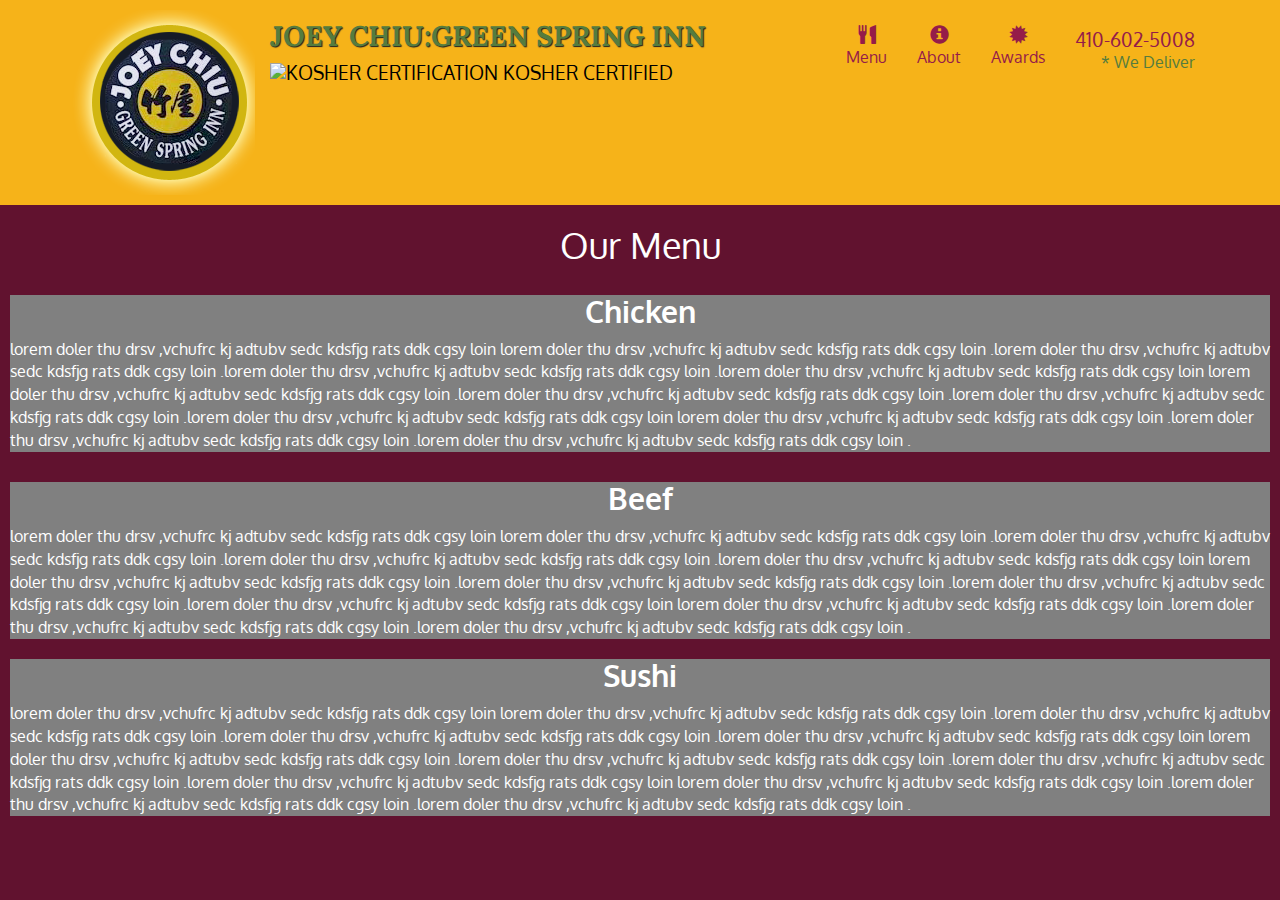
==== mod3/index.html @ 57b1ff54 "Assignment3" ====
<!doctype html>
<html lang="en">
  <head>
    <meta charset="utf-8">
    <meta http-equiv="X-UA-Compatible" content="IE=edge">
    <meta name="viewport" content="width=device-width, initial-scale=1">
    <title>JOEY CHIU:Green Spring Inn</title>
    <link rel="stylesheet" href="css/bootstrap.min.css">
    <link rel="stylesheet" href="css/styles.css">
    <link href='https://fonts.googleapis.com/css?family=Oxygen:400,300,700' rel='stylesheet' type='text/css'>
    <link href='https://fonts.googleapis.com/css?family=Lora' rel='stylesheet' type='text/css'>
  </head>
<body>
  <header>
    <nav id="header-nav" class="navbar navbar-default">
      <div class="container">
        <div class="navbar-header">
          <a href="index.html" class="pull-left visible-md visible-lg">
            <div id="logo-img"></div>
          </a>

          <div class="navbar-brand">
            <a href="index.html"><h1>JOEY CHIU:Green Spring Inn</h1></a>
            <p>
              <img src="img/capture.jpg" alt="Kosher certification">
              <span>Kosher Certified</span>
            </p>
          </div>

          <button type="button" class="navbar-toggle collapsed" data-toggle="collapse" data-target="#collapsable-nav" aria-expanded="false">
            <span class="sr-only">Toggle navigation</span>
            <span class="icon-bar"></span>
            <span class="icon-bar"></span>
            <span class="icon-bar"></span>
          </button>
        </div>

        <div id="collapsable-nav" class="collapse navbar-collapse">
           <ul id="nav-list" class="nav navbar-nav navbar-right">
            <li>
              <a href="menu-categories.html">
                <span class="glyphicon glyphicon-cutlery"></span><br class="hidden-xs"> Menu</a>
            </li>
            <li>
              <a href="#">
                <span class="glyphicon glyphicon-info-sign"></span><br class="hidden-xs"> About</a>
            </li>
            <li>
              <a href="#">
                <span class="glyphicon glyphicon-certificate"></span><br class="hidden-xs"> Awards</a>
            </li>
            <li id="phone" class="hidden-xs">
              <a href="tel:410-602-5008">
                <span>410-602-5008</span></a><div>* We Deliver</div>
            </li>
          </ul><!-- #nav-list -->
        </div><!-- .collapse .navbar-collapse -->
      </div><!-- .container -->
    </nav><!-- #header-nav -->
  </header>
  <h1>Our Menu</h1>
  <div class="row">
    <div class="col-lg-12 col-md-12 col-sh-12">
        <section class="s1">
            <h2>Chicken</h2>
            <p>
                lorem doler thu drsv ,vchufrc kj adtubv sedc kdsfjg rats ddk cgsy loin lorem doler thu drsv ,vchufrc kj adtubv sedc kdsfjg rats ddk cgsy loin .lorem doler thu drsv ,vchufrc kj adtubv sedc kdsfjg rats ddk cgsy loin .lorem doler thu drsv ,vchufrc kj adtubv sedc kdsfjg rats ddk cgsy loin .lorem doler thu drsv ,vchufrc kj adtubv sedc kdsfjg rats ddk cgsy loin lorem doler thu drsv ,vchufrc kj adtubv sedc kdsfjg rats ddk cgsy loin .lorem doler thu drsv ,vchufrc kj adtubv sedc kdsfjg rats ddk cgsy loin .lorem doler thu drsv ,vchufrc kj adtubv sedc kdsfjg rats ddk cgsy loin .lorem doler thu drsv ,vchufrc kj adtubv sedc kdsfjg rats ddk cgsy loin lorem doler thu drsv ,vchufrc kj adtubv sedc kdsfjg rats ddk cgsy loin .lorem doler thu drsv ,vchufrc kj adtubv sedc kdsfjg rats ddk cgsy loin .lorem doler thu drsv ,vchufrc kj adtubv sedc kdsfjg rats ddk cgsy loin .
            </p>
        </section>
    </div>
    <div class="col-lg-12 col-md-12 col-sh-12">
        <section class="s2">
            <h3>Beef</h3>
            <p>
                lorem doler thu drsv ,vchufrc kj adtubv sedc kdsfjg rats ddk cgsy loin lorem doler thu drsv ,vchufrc kj adtubv sedc kdsfjg rats ddk cgsy loin .lorem doler thu drsv ,vchufrc kj adtubv sedc kdsfjg rats ddk cgsy loin .lorem doler thu drsv ,vchufrc kj adtubv sedc kdsfjg rats ddk cgsy loin .lorem doler thu drsv ,vchufrc kj adtubv sedc kdsfjg rats ddk cgsy loin lorem doler thu drsv ,vchufrc kj adtubv sedc kdsfjg rats ddk cgsy loin .lorem doler thu drsv ,vchufrc kj adtubv sedc kdsfjg rats ddk cgsy loin .lorem doler thu drsv ,vchufrc kj adtubv sedc kdsfjg rats ddk cgsy loin .lorem doler thu drsv ,vchufrc kj adtubv sedc kdsfjg rats ddk cgsy loin lorem doler thu drsv ,vchufrc kj adtubv sedc kdsfjg rats ddk cgsy loin .lorem doler thu drsv ,vchufrc kj adtubv sedc kdsfjg rats ddk cgsy loin .lorem doler thu drsv ,vchufrc kj adtubv sedc kdsfjg rats ddk cgsy loin .
            </p>
        </section>
    </div>
    <div class="col-lg-12 col-md-12 col-sh-12">
        <section class="s3">
            <h4>Sushi</h4>
            <p>
                lorem doler thu drsv ,vchufrc kj adtubv sedc kdsfjg rats ddk cgsy loin lorem doler thu drsv ,vchufrc kj adtubv sedc kdsfjg rats ddk cgsy loin .lorem doler thu drsv ,vchufrc kj adtubv sedc kdsfjg rats ddk cgsy loin .lorem doler thu drsv ,vchufrc kj adtubv sedc kdsfjg rats ddk cgsy loin .lorem doler thu drsv ,vchufrc kj adtubv sedc kdsfjg rats ddk cgsy loin lorem doler thu drsv ,vchufrc kj adtubv sedc kdsfjg rats ddk cgsy loin .lorem doler thu drsv ,vchufrc kj adtubv sedc kdsfjg rats ddk cgsy loin .lorem doler thu drsv ,vchufrc kj adtubv sedc kdsfjg rats ddk cgsy loin .lorem doler thu drsv ,vchufrc kj adtubv sedc kdsfjg rats ddk cgsy loin lorem doler thu drsv ,vchufrc kj adtubv sedc kdsfjg rats ddk cgsy loin .lorem doler thu drsv ,vchufrc kj adtubv sedc kdsfjg rats ddk cgsy loin .lorem doler thu drsv ,vchufrc kj adtubv sedc kdsfjg rats ddk cgsy loin .
            </p>
        </section>
    </div>
</div>



  
  <script src="js/jquery-3.4.1.min.js"></script>
  <script src="js/bootstrap.min.js"></script>
  <script src="js/script.js"></script>
</body>
</html>
---- mod3/css/styles.css ----
h1 {
	text-align: center;
}
body {
	font-size: 16px;
	color: #fff;
	background-color: #61122f;
	font-family: 'Oxygen', sans-serif;
}
/*HEADER*/
#header-nav {
	background-color: #f6b319;
	border-radius: 0;
	border: 0;
}

#logo-img {
	background: url('../img/logo.png') no-repeat;
	width: 185px;
	height: 185px;
	margin: 10px 15px 10px 0;
}

.navbar-brand {
	padding-top: 25px;
}

.navbar-brand h1 {
	font-family: 'Lora', serif;
	color: #557c3e;
	font-size: .75cm;
	text-transform: uppercase;
	font-weight: bold;
	text-shadow: 1px 1px 1px #222;
	margin-top: 0;
	margin-bottom: 0;
	line-height: .75;
}
.navbar-brand a:hover, .navbar-brand a:focus {
	text-decoration: none;
}
.navbar-brand p {
	color: #000;
	text-transform: uppercase;
	font-size: .5cm;
	margin-top: 15px;
}
.navbar-brand p span {
	vertical-align: middle;
}
#nav-list {
	margin-top: 10px;
}
#nav-list a {
	color: #951C49;
	text-align: center;
}
#nav-list a:hover {
	background: #E7E7E7;
}
#nav-list a span{
	font-size: .5cm;
}
#phone {
	margin-top: 5px;
}
#phone a{
    text-align: right;
    padding-bottom: 0;
}
#phone div {
	color: #557c3e;
	text-align: right;
	padding-right: 15px;
}
.navbar-header button.navbar-toggle, .navbar-header .icon-bar {
  border: 1px solid #61122f;
}
.navbar-header button.navbar-toggle {
  clear: both;
  margin-top: -30px;
}
section {
	border: 1px;
	background-color: grey;
	margin: 10px;
}

/*section>h2 {
	text-align: center;
	border-bottom: 1px solid black;
	border-left: 1px solid black;
	margin: 0;
	width: 230px;
	font-size: 24px;
	font-weight: bold;
	height: 45px;
	padding-top: 10px;
}*/
h2 {
	text-align: center;
	font-weight: bold;
	font-size: 30px;
	}
h3 {
	text-align: center;
	font-weight: bold;
	font-size: 30px;
	}
h4 {
	text-align: center;
	font-weight: bold;
	font-size: 30px;
	}
	
}
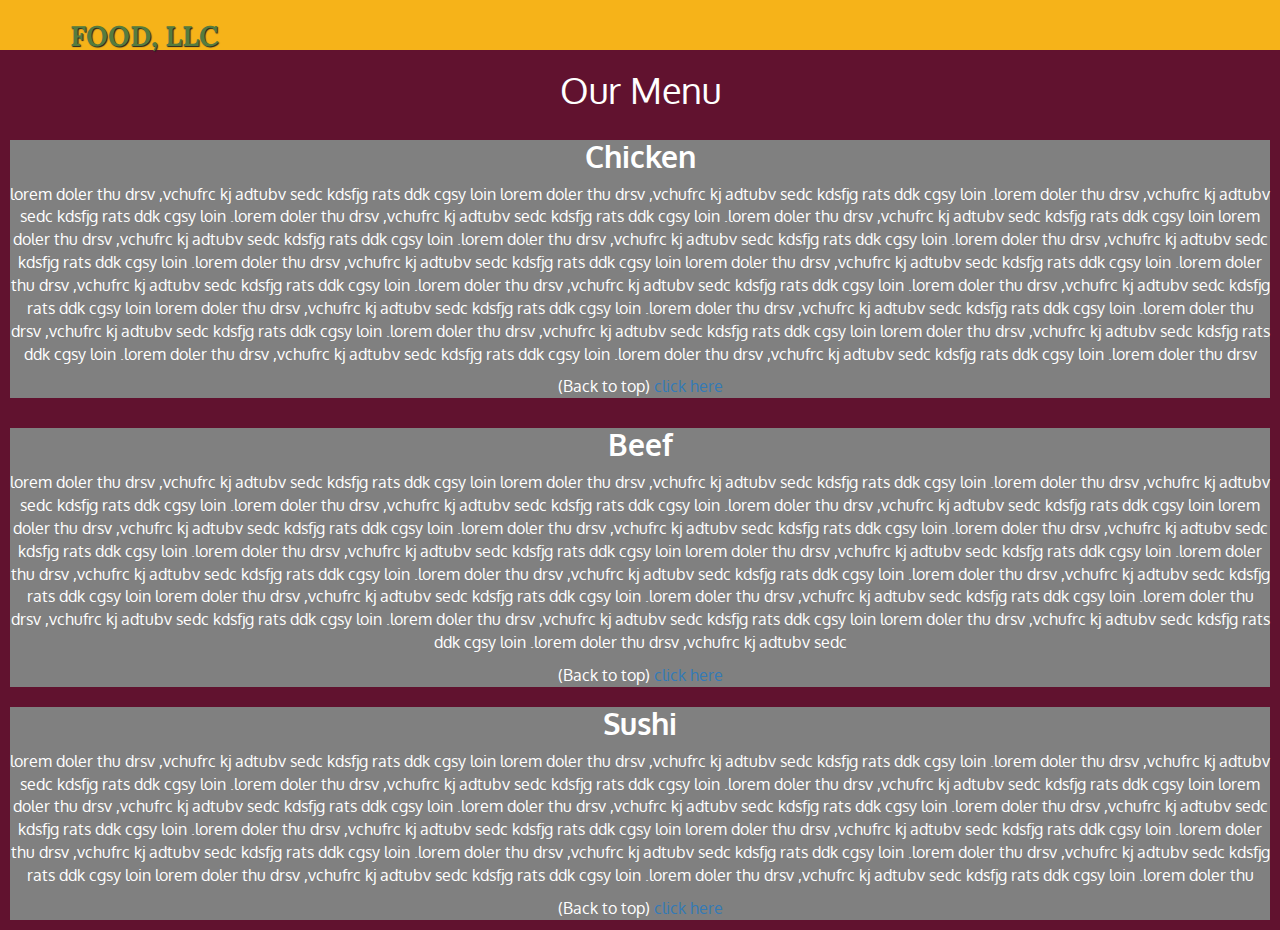
==== commit 4854599d: "Assignment_3" ====
--- a/mod3/index.html
+++ b/mod3/index.html
@@ -4,7 +4,7 @@
     <meta charset="utf-8">
     <meta http-equiv="X-UA-Compatible" content="IE=edge">
     <meta name="viewport" content="width=device-width, initial-scale=1">
-    <title>JOEY CHIU:Green Spring Inn</title>
+    <title>Assignment_sol Mod_3</title>
     <link rel="stylesheet" href="css/bootstrap.min.css">
     <link rel="stylesheet" href="css/styles.css">
     <link href='https://fonts.googleapis.com/css?family=Oxygen:400,300,700' rel='stylesheet' type='text/css'>
@@ -16,15 +16,10 @@
       <div class="container">
         <div class="navbar-header">
           <a href="index.html" class="pull-left visible-md visible-lg">
-            <div id="logo-img"></div>
           </a>
 
           <div class="navbar-brand">
-            <a href="index.html"><h1>JOEY CHIU:Green Spring Inn</h1></a>
-            <p>
-              <img src="img/capture.jpg" alt="Kosher certification">
-              <span>Kosher Certified</span>
-            </p>
+            <a href="index.html"><h1>Food, LLC</h1></a>
           </div>
 
           <button type="button" class="navbar-toggle collapsed" data-toggle="collapse" data-target="#collapsable-nav" aria-expanded="false">
@@ -37,52 +32,62 @@
 
         <div id="collapsable-nav" class="collapse navbar-collapse">
            <ul id="nav-list" class="nav navbar-nav navbar-right">
-            <li>
-              <a href="menu-categories.html">
-                <span class="glyphicon glyphicon-cutlery"></span><br class="hidden-xs"> Menu</a>
+            <li class="text-center visible-xs">
+              <a href="#chicken-tile">
+                 Chicken</a>
             </li>
-            <li>
-              <a href="#">
-                <span class="glyphicon glyphicon-info-sign"></span><br class="hidden-xs"> About</a>
+            <li class="text-center visible-xs">
+              <a href="#beef-tile">
+                 Beef</a>
             </li>
-            <li>
-              <a href="#">
-                <span class="glyphicon glyphicon-certificate"></span><br class="hidden-xs"> Awards</a>
-            </li>
-            <li id="phone" class="hidden-xs">
-              <a href="tel:410-602-5008">
-                <span>410-602-5008</span></a><div>* We Deliver</div>
+            <li class="text-center visible-xs">
+              <a href="#sushi-tile">
+                 Sushi</a>
             </li>
           </ul><!-- #nav-list -->
         </div><!-- .collapse .navbar-collapse -->
       </div><!-- .container -->
     </nav><!-- #header-nav -->
   </header>
-  <h1>Our Menu</h1>
+  <h1 id="top-heading" class="text-center">Our Menu</h1>
   <div class="row">
     <div class="col-lg-12 col-md-12 col-sh-12">
-        <section class="s1">
-            <h2>Chicken</h2>
+      <div id="chicken-tile">
+          <section class="text-center">
+              <h2>Chicken</h2>
+              <p>
+                lorem doler thu drsv ,vchufrc kj adtubv sedc kdsfjg rats ddk cgsy loin lorem doler thu drsv ,vchufrc kj adtubv sedc kdsfjg rats ddk cgsy loin .lorem doler thu drsv ,vchufrc kj adtubv sedc kdsfjg rats ddk cgsy loin .lorem doler thu drsv ,vchufrc kj adtubv sedc kdsfjg rats ddk cgsy loin .lorem doler thu drsv ,vchufrc kj adtubv sedc kdsfjg rats ddk cgsy loin lorem doler thu drsv ,vchufrc kj adtubv sedc kdsfjg rats ddk cgsy loin .lorem doler thu drsv ,vchufrc kj adtubv sedc kdsfjg rats ddk cgsy loin .lorem doler thu drsv ,vchufrc kj adtubv sedc kdsfjg rats ddk cgsy loin .lorem doler thu drsv ,vchufrc kj adtubv sedc kdsfjg rats ddk cgsy loin lorem doler thu drsv ,vchufrc kj adtubv sedc kdsfjg rats ddk cgsy loin .lorem doler thu drsv ,vchufrc kj adtubv sedc kdsfjg rats ddk cgsy loin .lorem doler thu drsv ,vchufrc kj adtubv sedc kdsfjg rats ddk cgsy loin .lorem doler thu drsv ,vchufrc kj adtubv sedc kdsfjg rats ddk cgsy loin lorem doler thu drsv ,vchufrc kj adtubv sedc kdsfjg rats ddk cgsy loin .lorem doler thu drsv ,vchufrc kj adtubv sedc kdsfjg rats ddk cgsy loin .lorem doler thu drsv ,vchufrc kj adtubv sedc kdsfjg rats ddk cgsy loin .lorem doler thu drsv ,vchufrc kj adtubv sedc kdsfjg rats ddk cgsy loin lorem doler thu drsv ,vchufrc kj adtubv sedc kdsfjg rats ddk cgsy loin .lorem doler thu drsv ,vchufrc kj adtubv sedc kdsfjg rats ddk cgsy loin .lorem doler thu drsv ,vchufrc kj adtubv sedc kdsfjg rats ddk cgsy loin .lorem doler thu drsv 
+              </p>
+              <p>
+                (Back to top) <a href="#top-heading">click here</a>
+              </p>
+          </section>
+        </div>  
+    </div>
+    <div class="col-lg-12 col-md-12 col-sh-12">
+      <div id="beef-tile">
+        <section class="text-center">
+            <h3>Beef</h3>
+            <p >
+                lorem doler thu drsv ,vchufrc kj adtubv sedc kdsfjg rats ddk cgsy loin lorem doler thu drsv ,vchufrc kj adtubv sedc kdsfjg rats ddk cgsy loin .lorem doler thu drsv ,vchufrc kj adtubv sedc kdsfjg rats ddk cgsy loin .lorem doler thu drsv ,vchufrc kj adtubv sedc kdsfjg rats ddk cgsy loin .lorem doler thu drsv ,vchufrc kj adtubv sedc kdsfjg rats ddk cgsy loin lorem doler thu drsv ,vchufrc kj adtubv sedc kdsfjg rats ddk cgsy loin .lorem doler thu drsv ,vchufrc kj adtubv sedc kdsfjg rats ddk cgsy loin .lorem doler thu drsv ,vchufrc kj adtubv sedc kdsfjg rats ddk cgsy loin .lorem doler thu drsv ,vchufrc kj adtubv sedc kdsfjg rats ddk cgsy loin lorem doler thu drsv ,vchufrc kj adtubv sedc kdsfjg rats ddk cgsy loin .lorem doler thu drsv ,vchufrc kj adtubv sedc kdsfjg rats ddk cgsy loin .lorem doler thu drsv ,vchufrc kj adtubv sedc kdsfjg rats ddk cgsy loin .lorem doler thu drsv ,vchufrc kj adtubv sedc kdsfjg rats ddk cgsy loin lorem doler thu drsv ,vchufrc kj adtubv sedc kdsfjg rats ddk cgsy loin .lorem doler thu drsv ,vchufrc kj adtubv sedc kdsfjg rats ddk cgsy loin .lorem doler thu drsv ,vchufrc kj adtubv sedc kdsfjg rats ddk cgsy loin .lorem doler thu drsv ,vchufrc kj adtubv sedc kdsfjg rats ddk cgsy loin lorem doler thu drsv ,vchufrc kj adtubv sedc kdsfjg rats ddk cgsy loin .lorem doler thu drsv ,vchufrc kj adtubv sedc 
+            </p>
             <p>
-                lorem doler thu drsv ,vchufrc kj adtubv sedc kdsfjg rats ddk cgsy loin lorem doler thu drsv ,vchufrc kj adtubv sedc kdsfjg rats ddk cgsy loin .lorem doler thu drsv ,vchufrc kj adtubv sedc kdsfjg rats ddk cgsy loin .lorem doler thu drsv ,vchufrc kj adtubv sedc kdsfjg rats ddk cgsy loin .lorem doler thu drsv ,vchufrc kj adtubv sedc kdsfjg rats ddk cgsy loin lorem doler thu drsv ,vchufrc kj adtubv sedc kdsfjg rats ddk cgsy loin .lorem doler thu drsv ,vchufrc kj adtubv sedc kdsfjg rats ddk cgsy loin .lorem doler thu drsv ,vchufrc kj adtubv sedc kdsfjg rats ddk cgsy loin .lorem doler thu drsv ,vchufrc kj adtubv sedc kdsfjg rats ddk cgsy loin lorem doler thu drsv ,vchufrc kj adtubv sedc kdsfjg rats ddk cgsy loin .lorem doler thu drsv ,vchufrc kj adtubv sedc kdsfjg rats ddk cgsy loin .lorem doler thu drsv ,vchufrc kj adtubv sedc kdsfjg rats ddk cgsy loin .
+              (Back to top) <a href="#top-heading">click here</a>
             </p>
         </section>
+      </div> 
     </div>
     <div class="col-lg-12 col-md-12 col-sh-12">
-        <section class="s2">
-            <h3>Beef</h3>
+      <div id="sushi-tile">
+        <section class="text-center">
+            <h4>Sushi</h4>
             <p>
-                lorem doler thu drsv ,vchufrc kj adtubv sedc kdsfjg rats ddk cgsy loin lorem doler thu drsv ,vchufrc kj adtubv sedc kdsfjg rats ddk cgsy loin .lorem doler thu drsv ,vchufrc kj adtubv sedc kdsfjg rats ddk cgsy loin .lorem doler thu drsv ,vchufrc kj adtubv sedc kdsfjg rats ddk cgsy loin .lorem doler thu drsv ,vchufrc kj adtubv sedc kdsfjg rats ddk cgsy loin lorem doler thu drsv ,vchufrc kj adtubv sedc kdsfjg rats ddk cgsy loin .lorem doler thu drsv ,vchufrc kj adtubv sedc kdsfjg rats ddk cgsy loin .lorem doler thu drsv ,vchufrc kj adtubv sedc kdsfjg rats ddk cgsy loin .lorem doler thu drsv ,vchufrc kj adtubv sedc kdsfjg rats ddk cgsy loin lorem doler thu drsv ,vchufrc kj adtubv sedc kdsfjg rats ddk cgsy loin .lorem doler thu drsv ,vchufrc kj adtubv sedc kdsfjg rats ddk cgsy loin .lorem doler thu drsv ,vchufrc kj adtubv sedc kdsfjg rats ddk cgsy loin .
+                lorem doler thu drsv ,vchufrc kj adtubv sedc kdsfjg rats ddk cgsy loin lorem doler thu drsv ,vchufrc kj adtubv sedc kdsfjg rats ddk cgsy loin .lorem doler thu drsv ,vchufrc kj adtubv sedc kdsfjg rats ddk cgsy loin .lorem doler thu drsv ,vchufrc kj adtubv sedc kdsfjg rats ddk cgsy loin .lorem doler thu drsv ,vchufrc kj adtubv sedc kdsfjg rats ddk cgsy loin lorem doler thu drsv ,vchufrc kj adtubv sedc kdsfjg rats ddk cgsy loin .lorem doler thu drsv ,vchufrc kj adtubv sedc kdsfjg rats ddk cgsy loin .lorem doler thu drsv ,vchufrc kj adtubv sedc kdsfjg rats ddk cgsy loin .lorem doler thu drsv ,vchufrc kj adtubv sedc kdsfjg rats ddk cgsy loin lorem doler thu drsv ,vchufrc kj adtubv sedc kdsfjg rats ddk cgsy loin .lorem doler thu drsv ,vchufrc kj adtubv sedc kdsfjg rats ddk cgsy loin .lorem doler thu drsv ,vchufrc kj adtubv sedc kdsfjg rats ddk cgsy loin .lorem doler thu drsv ,vchufrc kj adtubv sedc kdsfjg rats ddk cgsy loin lorem doler thu drsv ,vchufrc kj adtubv sedc kdsfjg rats ddk cgsy loin .lorem doler thu drsv ,vchufrc kj adtubv sedc kdsfjg rats ddk cgsy loin .lorem doler thu             </p>
+            <p>
+              (Back to top) <a href="#top-heading">click here</a>
             </p>
         </section>
-    </div>
-    <div class="col-lg-12 col-md-12 col-sh-12">
-        <section class="s3">
-            <h4>Sushi</h4>
-            <p>
-                lorem doler thu drsv ,vchufrc kj adtubv sedc kdsfjg rats ddk cgsy loin lorem doler thu drsv ,vchufrc kj adtubv sedc kdsfjg rats ddk cgsy loin .lorem doler thu drsv ,vchufrc kj adtubv sedc kdsfjg rats ddk cgsy loin .lorem doler thu drsv ,vchufrc kj adtubv sedc kdsfjg rats ddk cgsy loin .lorem doler thu drsv ,vchufrc kj adtubv sedc kdsfjg rats ddk cgsy loin lorem doler thu drsv ,vchufrc kj adtubv sedc kdsfjg rats ddk cgsy loin .lorem doler thu drsv ,vchufrc kj adtubv sedc kdsfjg rats ddk cgsy loin .lorem doler thu drsv ,vchufrc kj adtubv sedc kdsfjg rats ddk cgsy loin .lorem doler thu drsv ,vchufrc kj adtubv sedc kdsfjg rats ddk cgsy loin lorem doler thu drsv ,vchufrc kj adtubv sedc kdsfjg rats ddk cgsy loin .lorem doler thu drsv ,vchufrc kj adtubv sedc kdsfjg rats ddk cgsy loin .lorem doler thu drsv ,vchufrc kj adtubv sedc kdsfjg rats ddk cgsy loin .
-            </p>
-        </section>
+      </div> 
     </div>
 </div>
 
